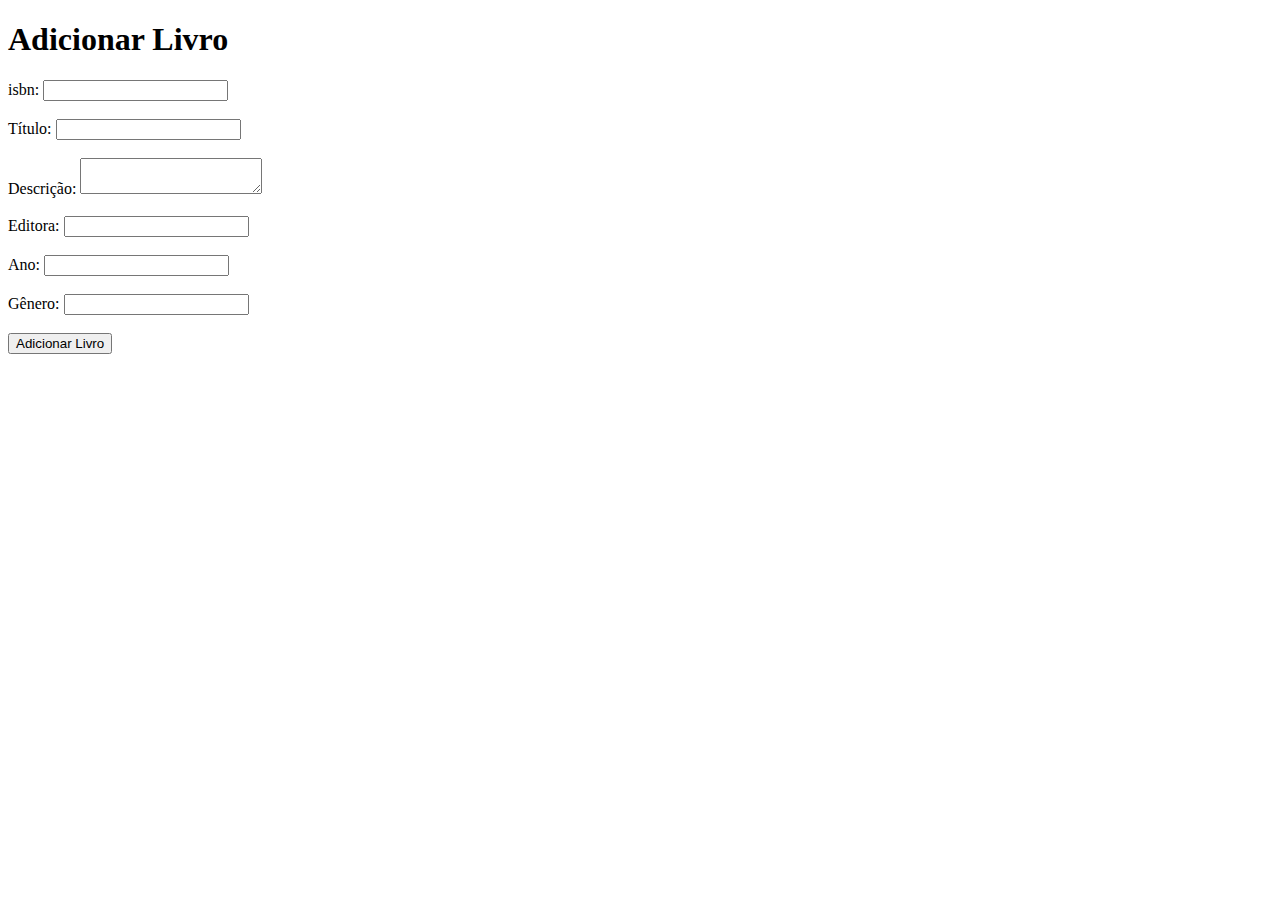
==== src/main/resources/static/index.html @ 6564bb97 "Primeiro passo com spring" ====
<!DOCTYPE html>
<html lang="pt-BR">
<head>
    <meta charset="UTF-8">
    <meta name="viewport" content="width=device-width, initial-scale=1.0">
    <title>Adicionar Livro</title>
</head>
<body>
    <h1>Adicionar Livro</h1>
    <form id="livroForm">
        <label for="isbn">isbn:</label>
        <input type="text" id="isbn" name="isbn" required><br><br>
        <label for="titulo">Título:</label>
        <input type="text" id="titulo" name="titulo" required><br><br>

        <label for="descricao">Descrição:</label>
        <textarea id="descricao" name="descricao" required></textarea><br><br>

        <label for="editora">Editora:</label>
        <input type="text" id="editora" name="editora" required><br><br>

        <label for="ano">Ano:</label>
        <input type="number" id="ano" name="ano" required><br><br>

        <label for="genero">Gênero:</label>
        <input type="text" id="genero" name="genero" required><br><br>

        <button type="submit">Adicionar Livro</button>
    </form>

    <script>
        document.getElementById('livroForm').addEventListener('submit', function(event) {
            event.preventDefault();

            const formData = {
                isbn: document.getElementById('isbn').value,
                titulo: document.getElementById('titulo').value,
                descricao: document.getElementById('descricao').value,
                editora: document.getElementById('editora').value,
                ano: parseInt(document.getElementById('ano').value),
                genero: document.getElementById('genero').value
            };

            fetch('http://localhost:8080/biblioteca/adicionar', {
                method: 'POST',
                headers: {
                    'Content-Type': 'application/json'
                },
                body: JSON.stringify(formData)
            })
            .then(response => {
                if (response.ok) {
                    alert('Livro adicionado com sucesso!');
                    document.getElementById('livroForm').reset();
                } else {
                    alert('Erro ao adicionar livro.');
                }
            })
            .catch(error => {
                console.error('Erro:', error);
                alert('Erro ao adicionar livro.');
            });
        });
    </script>
</body>
</html>
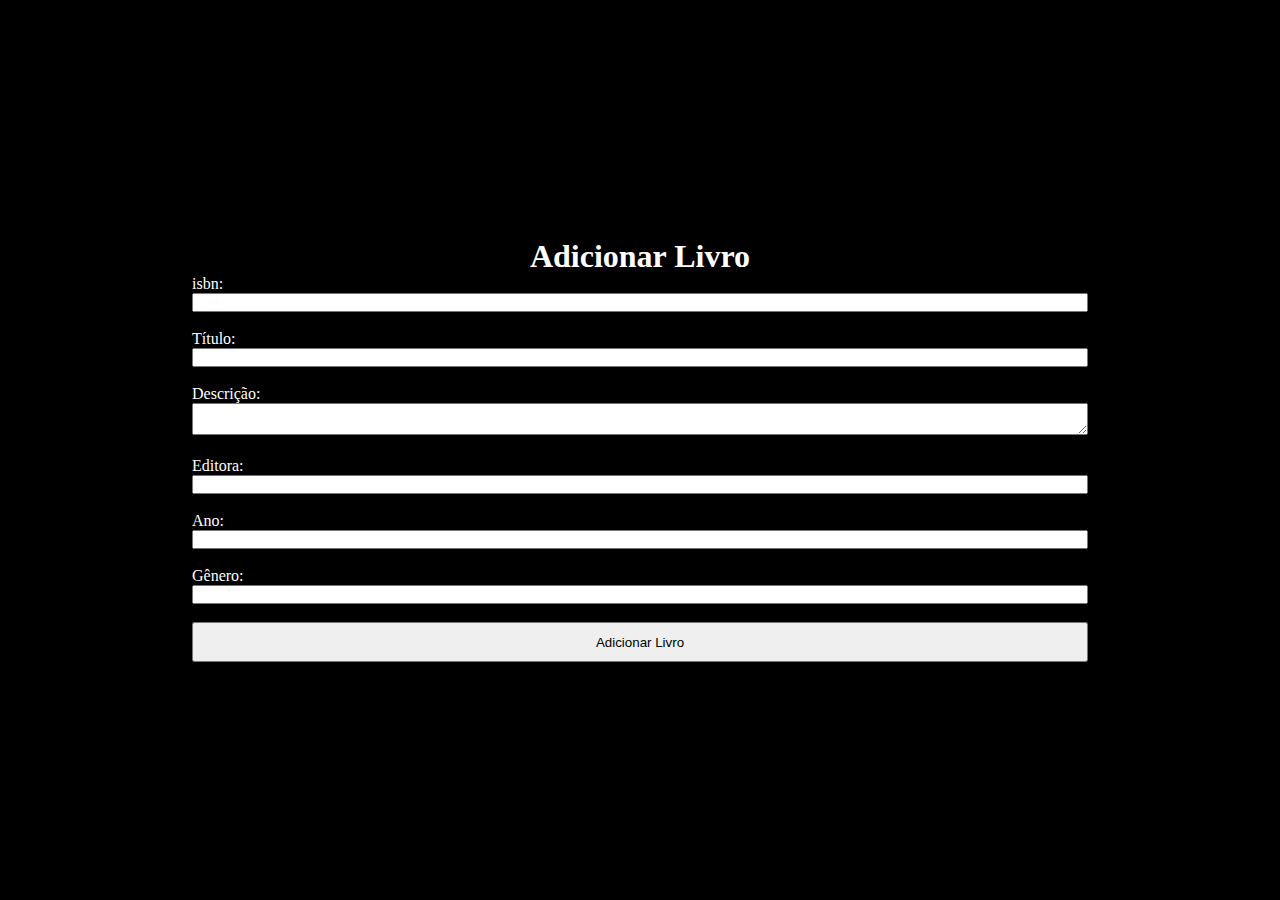
==== commit 9cfd9830: "Atualização" ====
--- a/src/main/resources/static/index.html
+++ b/src/main/resources/static/index.html
@@ -1,35 +1,42 @@
 <!DOCTYPE html>
 <html lang="pt-BR">
+
 <head>
     <meta charset="UTF-8">
     <meta name="viewport" content="width=device-width, initial-scale=1.0">
     <title>Adicionar Livro</title>
+    <link rel="stylesheet" href="./src/css/reset.css">
+    <link rel="stylesheet" href="./src/css/style.css">
 </head>
+
 <body>
-    <h1>Adicionar Livro</h1>
-    <form id="livroForm">
-        <label for="isbn">isbn:</label>
-        <input type="text" id="isbn" name="isbn" required><br><br>
-        <label for="titulo">Título:</label>
-        <input type="text" id="titulo" name="titulo" required><br><br>
+    <main>
+        <h1>Adicionar Livro</h1>
 
-        <label for="descricao">Descrição:</label>
-        <textarea id="descricao" name="descricao" required></textarea><br><br>
+        <form id="livroForm">
+            <label for="isbn">isbn:</label>
+            <input type="text" id="isbn" name="isbn" required><br><br>
+            <label for="titulo">Título:</label>
+            <input type="text" id="titulo" name="titulo" required><br><br>
 
-        <label for="editora">Editora:</label>
-        <input type="text" id="editora" name="editora" required><br><br>
+            <label for="descricao">Descrição:</label>
+            <textarea id="descricao" name="descricao" required></textarea><br><br>
 
-        <label for="ano">Ano:</label>
-        <input type="number" id="ano" name="ano" required><br><br>
+            <label for="editora">Editora:</label>
+            <input type="text" id="editora" name="editora" required><br><br>
 
-        <label for="genero">Gênero:</label>
-        <input type="text" id="genero" name="genero" required><br><br>
+            <label for="ano">Ano:</label>
+            <input type="number" id="ano" name="ano" required><br><br>
 
-        <button type="submit">Adicionar Livro</button>
-    </form>
+            <label for="genero">Gênero:</label>
+            <input type="text" id="genero" name="genero" required><br><br>
+
+            <button type="submit">Adicionar Livro</button>
+        </form>
+    </main>
 
     <script>
-        document.getElementById('livroForm').addEventListener('submit', function(event) {
+        document.getElementById('livroForm').addEventListener('submit', function (event) {
             event.preventDefault();
 
             const formData = {
@@ -48,19 +55,20 @@
                 },
                 body: JSON.stringify(formData)
             })
-            .then(response => {
-                if (response.ok) {
-                    alert('Livro adicionado com sucesso!');
-                    document.getElementById('livroForm').reset();
-                } else {
+                .then(response => {
+                    if (response.ok) {
+                        alert('Livro adicionado com sucesso!');
+                        document.getElementById('livroForm').reset();
+                    } else {
+                        alert('Erro ao adicionar livro.');
+                    }
+                })
+                .catch(error => {
+                    console.error('Erro:', error);
                     alert('Erro ao adicionar livro.');
-                }
-            })
-            .catch(error => {
-                console.error('Erro:', error);
-                alert('Erro ao adicionar livro.');
-            });
+                });
         });
     </script>
 </body>
-</html>
+
+</html>--- a/src/main/resources/static/src/css/style.css
+++ b/src/main/resources/static/src/css/style.css
@@ -0,0 +1,29 @@
+body{
+    background-color: black;
+    color: white;
+    overflow: hidden;
+}
+main{
+    width: 100vw;
+    height: 100vh;
+    display: flex;
+    flex-direction: column;
+    justify-content: center;
+    align-items: center;
+	
+}
+form{
+	
+    width: 70%;
+	
+}
+form input{
+    width: 100%;
+}
+form textarea{
+    width: 100%;
+}
+form button{
+    width: 100%;
+    height: 40px;
+}